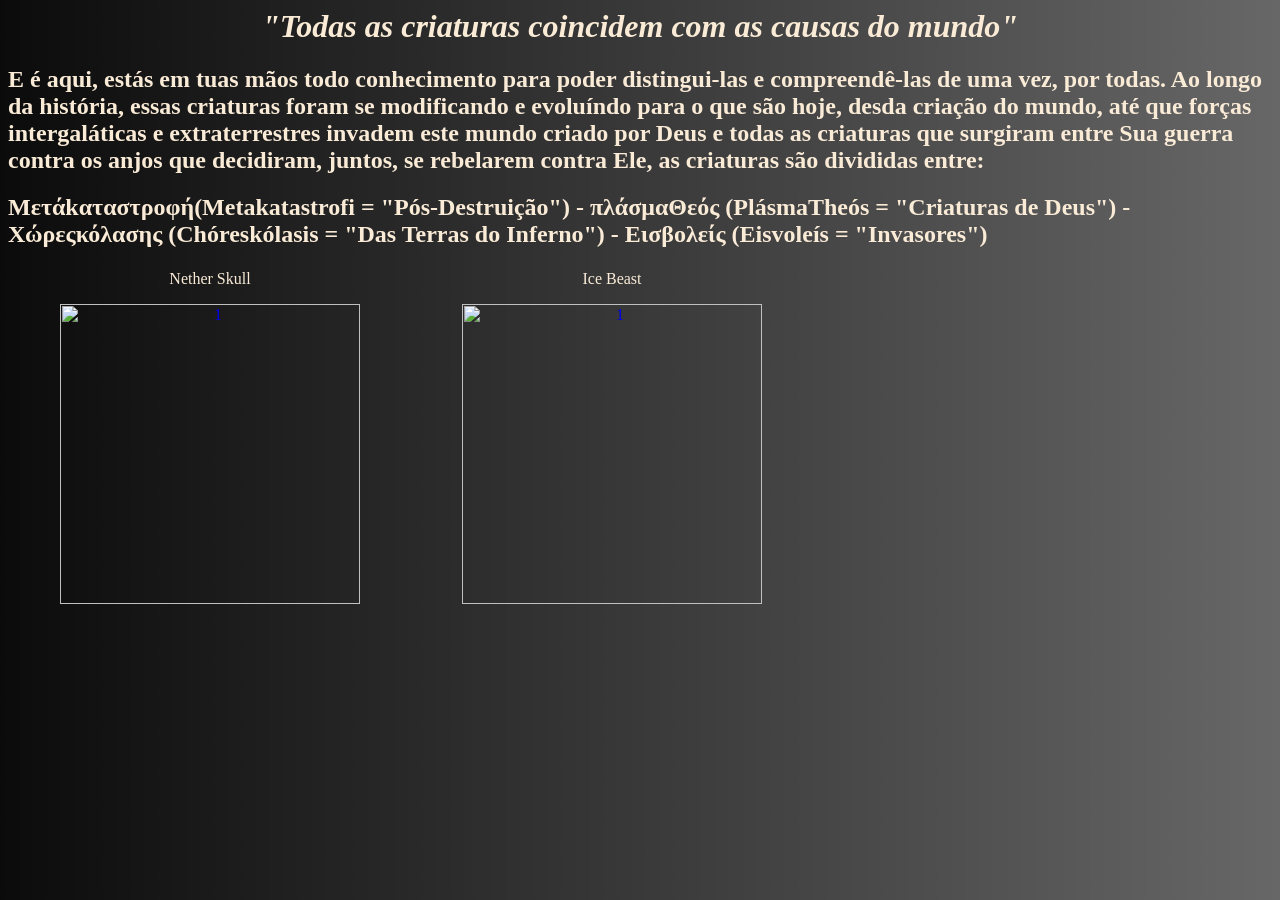
==== index.html @ 30a3beb5 "Rename inicial.html to index.html" ====
<html lang="pt-br">
    <head>
        <title>Guia das Bestas</title>
        <link rel="stylesheet" href="inicial.css">
        <meta charset="UTF-8">
    </head>
    <body>
        <h1 class="paragrafo">"Todas as criaturas coincidem com as causas do mundo"</h1>
        <h2 class="texto"> E é aqui, estás em tuas mãos todo conhecimento para poder distingui-las e compreendê-las de uma vez, por todas.
            Ao longo da história, essas criaturas foram se modificando e evoluíndo para o que são hoje, desda criação do mundo, até que forças intergaláticas e extraterrestres invadem este mundo criado por Deus e todas as criaturas que surgiram entre Sua guerra contra os anjos que decidiram, juntos, se rebelarem contra Ele, as criaturas são divididas entre: 
             
        </h2> 
        <h2 class="texto"> Μετάkαταστροφή(Metakatastrofi = "Pós-Destruição") - πλάσμαΘεός (PlásmaTheós = "Criaturas de Deus") -  Χώρεςκόλασης (Chóreskólasis = "Das Terras do Inferno") - Εισβολείς (Eisvoleís = "Invasores") </h2>
       <table class="desc">
        <tr>
            <td> 
               <p>Nether Skull</p>
                    <a href="mobs/CrânioNether.html">
                        <img src="/home/miguelantoniopossagnolo/Documents/Site do Tamanduá/WIP/NetherSkull.png" alt="1"> 
                    </a>    
            </td>
            <td> 
                <p>Ice Beast</p>
                <a href="mobs/PragaGelo.html">
                    <img src="/home/miguelantoniopossagnolo/Documents/Site do Tamanduá/WIP/IceBeast.png" alt="1">
                </a>
            </td>
        </tr>
       </table>
    </body>
</html>
---- inicial.css ----
body{
    background-image: url("../Design sem nome.png");
    background-size: cover;       
    background-position: center;   
    background-repeat: no-repeat;  
    background-attachment: fixed; 
}

.paragrafo{
    color: antiquewhite;
    font-style: italic;
    display: flex;
    justify-content: space-evenly;
}

.texto{
    color: antiquewhite;
    display: flex;
    justify-content: space-evenly;
}

.desc{
    color: antiquewhite;
    display: flex;
    flex-direction: column;
}

.desc td {
    text-align: center;     
    padding: 0 50px;        
    vertical-align: top;   
}

img{
    width: 300px;
    height: 300px;
}
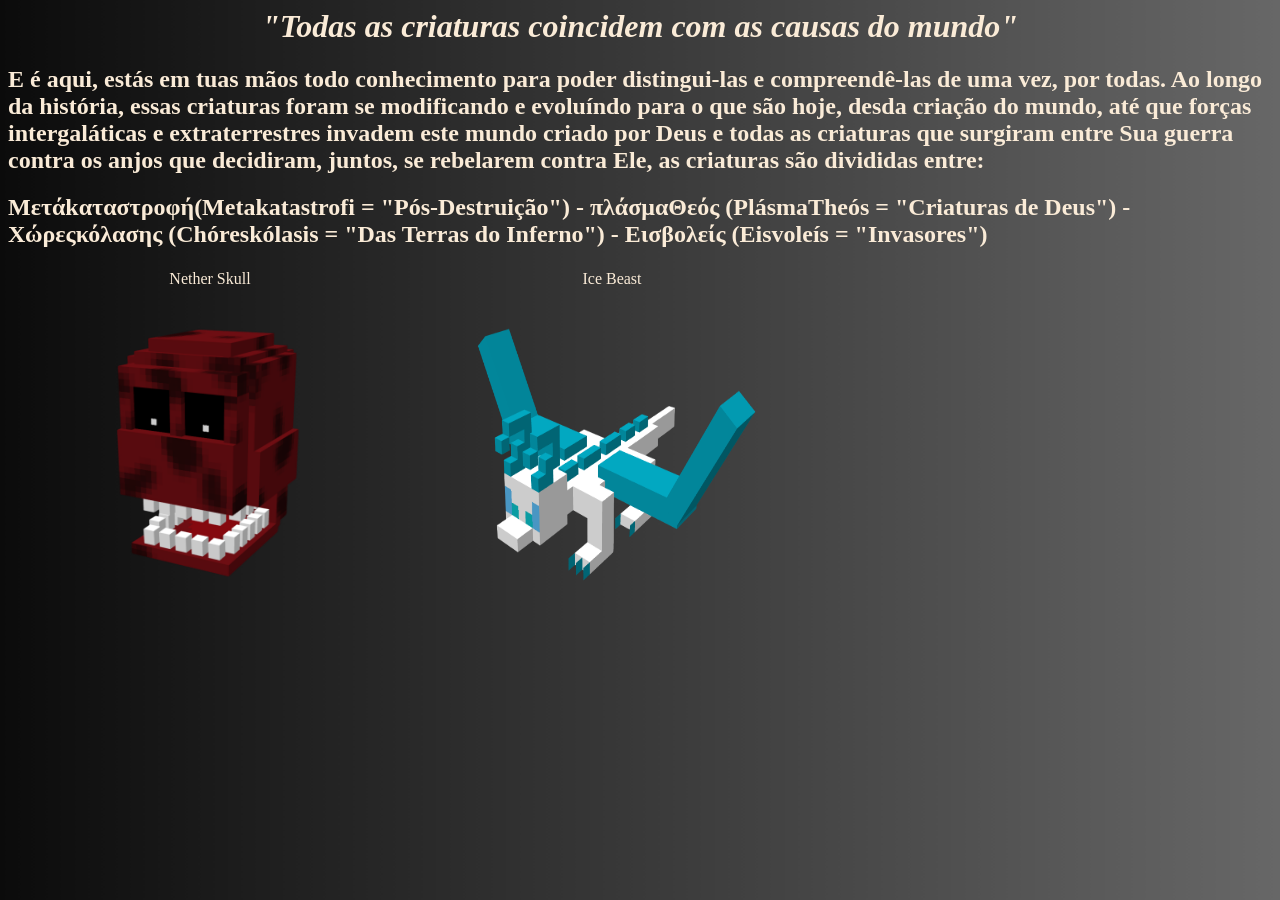
==== commit 6f12167c: "Update index.html" ====
--- a/index.html
+++ b/index.html
@@ -16,13 +16,13 @@
             <td> 
                <p>Nether Skull</p>
                     <a href="mobs/CrânioNether.html">
-                        <img src="/home/miguelantoniopossagnolo/Documents/Site do Tamanduá/WIP/NetherSkull.png" alt="1"> 
+                        <img src="NetherSkull.png" alt="NetherSkull"> 
                     </a>    
             </td>
             <td> 
                 <p>Ice Beast</p>
                 <a href="mobs/PragaGelo.html">
-                    <img src="/home/miguelantoniopossagnolo/Documents/Site do Tamanduá/WIP/IceBeast.png" alt="1">
+                    <img src="IceBeast.png" alt="IceBeast">
                 </a>
             </td>
         </tr>
